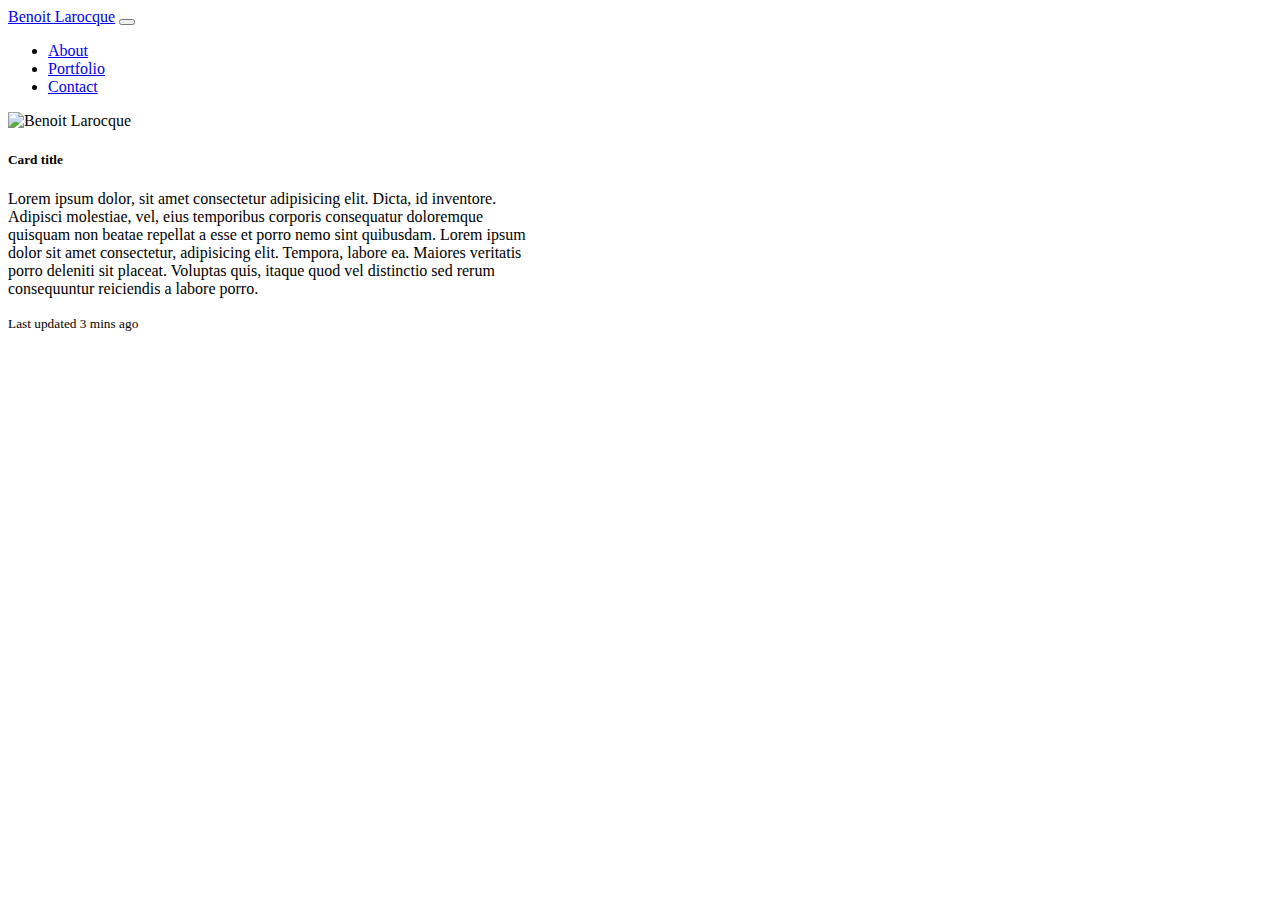
==== index.html @ d8b54214 "Add files via upload" ====
<!DOCTYPE html>
<html lang="en">
<head>
    <meta charset="UTF-8">
    <meta name="viewport" content="width=device-width, initial-scale=1.0">
    <title>Document</title>
    <link href="https://cdn.jsdelivr.net/npm/bootstrap@5.0.0-beta1/dist/css/bootstrap.min.css" rel="stylesheet" integrity="sha384-giJF6kkoqNQ00vy+HMDP7azOuL0xtbfIcaT9wjKHr8RbDVddVHyTfAAsrekwKmP1" crossorigin="anonymous">
<script src="https://cdn.jsdelivr.net/npm/bootstrap@5.0.0-beta1/dist/js/bootstrap.bundle.min.js" integrity="sha384-ygbV9kiqUc6oa4msXn9868pTtWMgiQaeYH7/t7LECLbyPA2x65Kgf80OJFdroafW" crossorigin="anonymous"></script>
<link rel="stylesheet" type="text/css" href="./assets/mystyle.css">
</head>
<body>

    <nav class="navbar navbar-expand-sm navbar-light bg-light">
        <div class="container-fluid">
          <a class="navbar-brand" href="index.html">Benoit Larocque</a>
          <button class="navbar-toggler" type="button" data-bs-toggle="collapse" data-bs-target="#navbarNav" aria-controls="navbarNav" aria-expanded="false" aria-label="Toggle navigation">
            <span class="navbar-toggler-icon"></span>
          </button>
          <div class="collapse navbar-collapse" id="navbarNav">
            <ul class="nav navbar-nav ml-auto w-100 justify-content-end">
                <li class="nav-item">
                    <a class="nav-link active" aria-current="page" href="index.html">About</a>
                  </li>
                  <li class="nav-item">
                    <a class="nav-link" href="portfolio.html">Portfolio</a>
                  </li>
                  <li class="nav-item">
                    <a class="nav-link" href="contact.html">Contact</a>
                  </li>
                </li>
              </ul>
          </div>
        </div>
      </nav>

      <div class="card mb-3" style="max-width: 540px;">
        <div class="row g-0">
          <div class="col-md-4">
            <img src="assets/1516847481551.jpeg" class="card-img-top" alt="Benoit Larocque">
          </div>
          <div class="col-md-8">
            <div class="card-body">
              <h5 class="card-title">Card title</h5>
              <p class="card-text">Lorem ipsum dolor, sit amet consectetur adipisicing elit. Dicta, id inventore. Adipisci molestiae, vel, eius temporibus corporis consequatur doloremque quisquam non beatae repellat a esse et porro nemo sint quibusdam. Lorem ipsum dolor sit amet consectetur, adipisicing elit. Tempora, labore ea. Maiores veritatis porro deleniti sit placeat. Voluptas quis, itaque quod vel distinctio sed rerum consequuntur reiciendis a labore porro.</p>
              <p class="card-text"><small class="text-muted">Last updated 3 mins ago</small></p>
            </div>
          </div>
        </div>
      </div>

</body>
</html>
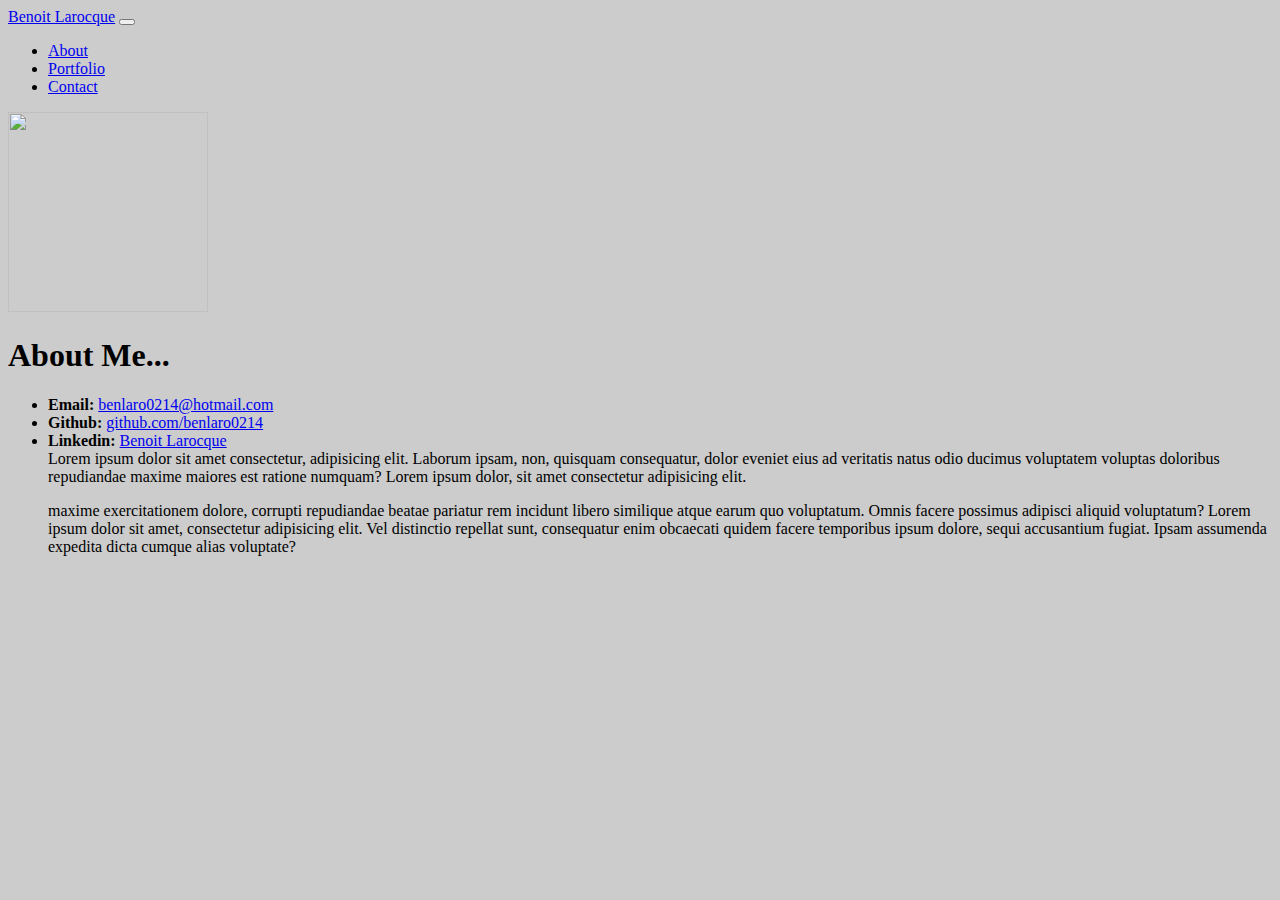
==== commit 099c190a: "Better grid positioning" ====
--- a/index.html
+++ b/index.html
@@ -32,21 +32,30 @@
           </div>
         </div>
       </nav>
-
-      <div class="card mb-3" style="max-width: 540px;">
-        <div class="row g-0">
-          <div class="col-md-4">
-            <img src="assets/1516847481551.jpeg" class="card-img-top" alt="Benoit Larocque">
+    
+   
+      <div class="container-fluid">    
+        <div class="row">
+          <div class="col-sm-3 bg-light">
+            <img src="assets/1516847481551.jpeg"  style="width:200px;height:200px; alt="Benoit Larocque">
           </div>
-          <div class="col-md-8">
-            <div class="card-body">
-              <h5 class="card-title">Card title</h5>
-              <p class="card-text">Lorem ipsum dolor, sit amet consectetur adipisicing elit. Dicta, id inventore. Adipisci molestiae, vel, eius temporibus corporis consequatur doloremque quisquam non beatae repellat a esse et porro nemo sint quibusdam. Lorem ipsum dolor sit amet consectetur, adipisicing elit. Tempora, labore ea. Maiores veritatis porro deleniti sit placeat. Voluptas quis, itaque quod vel distinctio sed rerum consequuntur reiciendis a labore porro.</p>
-              <p class="card-text"><small class="text-muted">Last updated 3 mins ago</small></p>
-            </div>
+          <div class="col-sm-6 bg-light">
+            <p class="text-center">
+            <h1>About Me...</h1>
+          </p>
+        </div>
+        <div class="col-sm-3 bg-light"></div>
+          <div class="col-sm-12 bg-light">
+            <p></p>
+            <ul>
+              <li><strong>Email:</strong> <a href="contact.html">benlaro0214@hotmail.com</a></li>
+              <li><strong>Github:</strong> <a href="https://github.com/benlaro0214">github.com/benlaro0214</a></li>
+              <li><strong>Linkedin:</strong> <a href="https://www.linkedin.com/in/benoit-larocque-1b25383a/">Benoit Larocque</a></li>
+              Lorem ipsum dolor sit amet consectetur, adipisicing elit. Laborum ipsam, non, quisquam consequatur, dolor eveniet eius ad veritatis natus odio ducimus voluptatem voluptas doloribus repudiandae maxime maiores est ratione numquam? Lorem ipsum dolor, sit amet consectetur adipisicing elit. </p> maxime exercitationem dolore, corrupti repudiandae beatae pariatur rem incidunt libero similique atque earum quo voluptatum. Omnis facere possimus adipisci aliquid voluptatum? Lorem ipsum dolor sit amet, consectetur adipisicing elit. Vel distinctio repellat sunt, consequatur enim obcaecati quidem facere temporibus ipsum dolore, sequi accusantium fugiat. Ipsam assumenda expedita dicta cumque alias voluptate?
+            </ul></p>
           </div>
         </div>
       </div>
-
+    </div>   
 </body>
 </html>--- a/assets/mystyle.css
+++ b/assets/mystyle.css
@@ -0,0 +1,31 @@
+body  
+   { background-image: url("269217.png"); 
+    background-color: #cccccc;
+    background-repeat: no-repeat;
+    background-attachment: fixed;
+    background-size: cover;
+   }
+
+.resize {
+    padding: 0 6px;
+    float: left;
+    height: auto;
+    width: auto;
+}
+.picture {
+    width: 100%;
+    height: auto;
+}
+
+.blurb {
+    padding: 20px;
+    text-align: center;
+}
+* {
+    box-sizing: border-box;
+   
+
+
+    
+
+  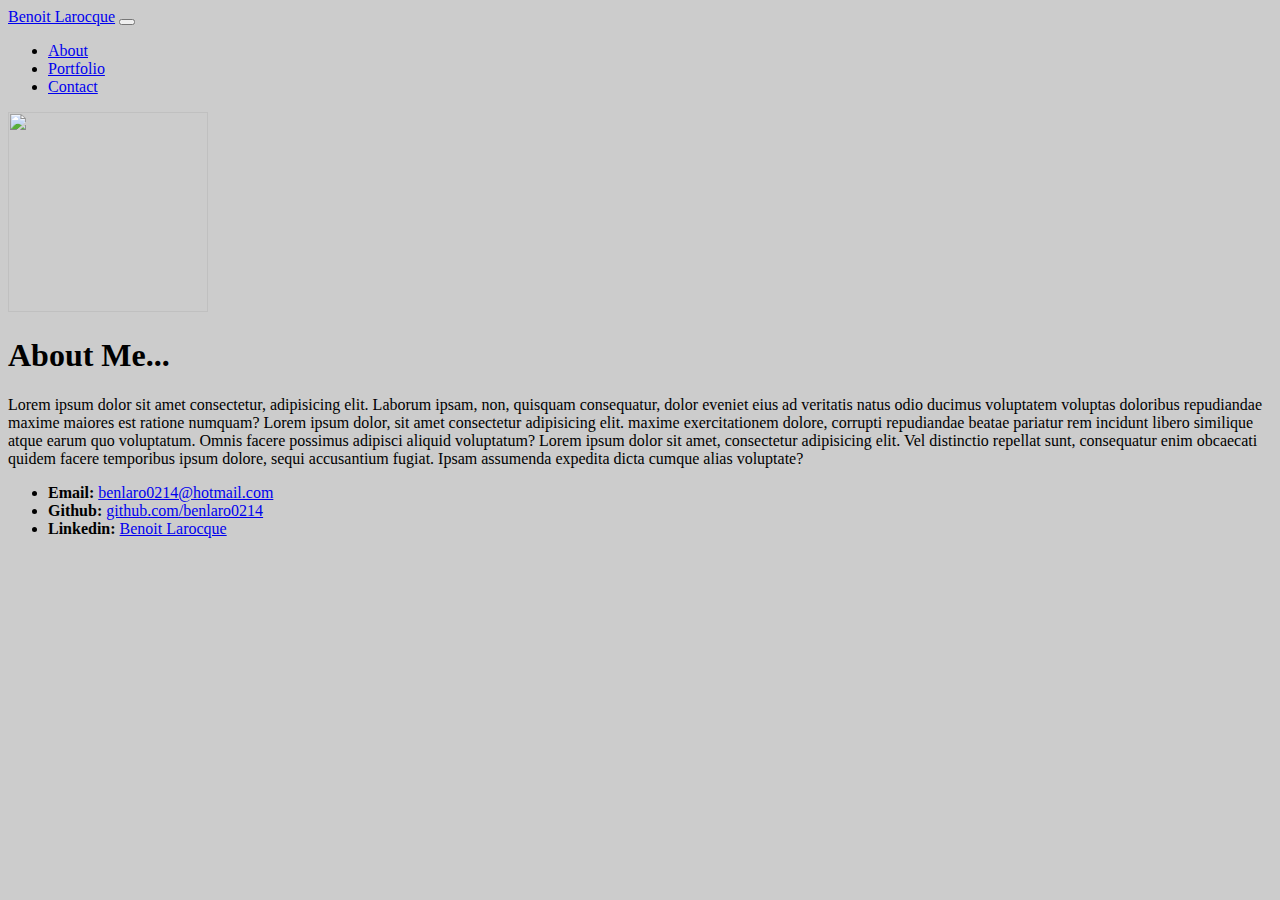
==== commit 1a824160: "Switching text to white. Debating whether to let the CSS take care of the colors or bootstrap" ====
--- a/index.html
+++ b/index.html
@@ -8,6 +8,11 @@
 <script src="https://cdn.jsdelivr.net/npm/bootstrap@5.0.0-beta1/dist/js/bootstrap.bundle.min.js" integrity="sha384-ygbV9kiqUc6oa4msXn9868pTtWMgiQaeYH7/t7LECLbyPA2x65Kgf80OJFdroafW" crossorigin="anonymous"></script>
 <link rel="stylesheet" type="text/css" href="./assets/mystyle.css">
 </head>
+<style>
+
+
+
+</style>
 <body>
 
     <nav class="navbar navbar-expand-sm navbar-light bg-light">
@@ -34,26 +39,27 @@
       </nav>
     
    
-      <div class="container-fluid">    
-        <div class="row">
-          <div class="col-sm-3 bg-light">
+      <div class="container-fluid mt-2"> 
+          <div class="row">
+          <div class="col-sm-3 ">
             <img src="assets/1516847481551.jpeg"  style="width:200px;height:200px; alt="Benoit Larocque">
           </div>
-          <div class="col-sm-6 bg-light">
-            <p class="text-center">
-            <h1>About Me...</h1>
-          </p>
+          <div class="col-sm-6">
+   <p class="text-white"><h1>About Me...</h1></p>
         </div>
         <div class="col-sm-3 bg-light"></div>
-          <div class="col-sm-12 bg-light">
-            <p></p>
+          <div class="col-sm-12 ">
+            <p class="text-white">
+
+            Lorem ipsum dolor sit amet consectetur, adipisicing elit. Laborum ipsam, non, quisquam consequatur, dolor eveniet eius ad veritatis natus odio ducimus voluptatem voluptas doloribus repudiandae maxime maiores est ratione numquam? Lorem ipsum dolor, sit amet consectetur adipisicing elit. maxime exercitationem dolore, corrupti repudiandae beatae pariatur rem incidunt libero similique atque earum quo voluptatum. Omnis facere possimus adipisci aliquid voluptatum? Lorem ipsum dolor sit amet, consectetur adipisicing elit. Vel distinctio repellat sunt, consequatur enim obcaecati quidem facere temporibus ipsum dolore, sequi accusantium fugiat. Ipsam assumenda expedita dicta cumque alias voluptate?
             <ul>
               <li><strong>Email:</strong> <a href="contact.html">benlaro0214@hotmail.com</a></li>
               <li><strong>Github:</strong> <a href="https://github.com/benlaro0214">github.com/benlaro0214</a></li>
-              <li><strong>Linkedin:</strong> <a href="https://www.linkedin.com/in/benoit-larocque-1b25383a/">Benoit Larocque</a></li>
-              Lorem ipsum dolor sit amet consectetur, adipisicing elit. Laborum ipsam, non, quisquam consequatur, dolor eveniet eius ad veritatis natus odio ducimus voluptatem voluptas doloribus repudiandae maxime maiores est ratione numquam? Lorem ipsum dolor, sit amet consectetur adipisicing elit. </p> maxime exercitationem dolore, corrupti repudiandae beatae pariatur rem incidunt libero similique atque earum quo voluptatum. Omnis facere possimus adipisci aliquid voluptatum? Lorem ipsum dolor sit amet, consectetur adipisicing elit. Vel distinctio repellat sunt, consequatur enim obcaecati quidem facere temporibus ipsum dolore, sequi accusantium fugiat. Ipsam assumenda expedita dicta cumque alias voluptate?
+              <li><strong>Linkedin:</strong> <a href="https://www.linkedin.com/in/benoit-larocque-1b25383a/">Benoit Larocque</a></li></p>
+              
             </ul></p>
           </div>
+        </div>
         </div>
       </div>
     </div>   
